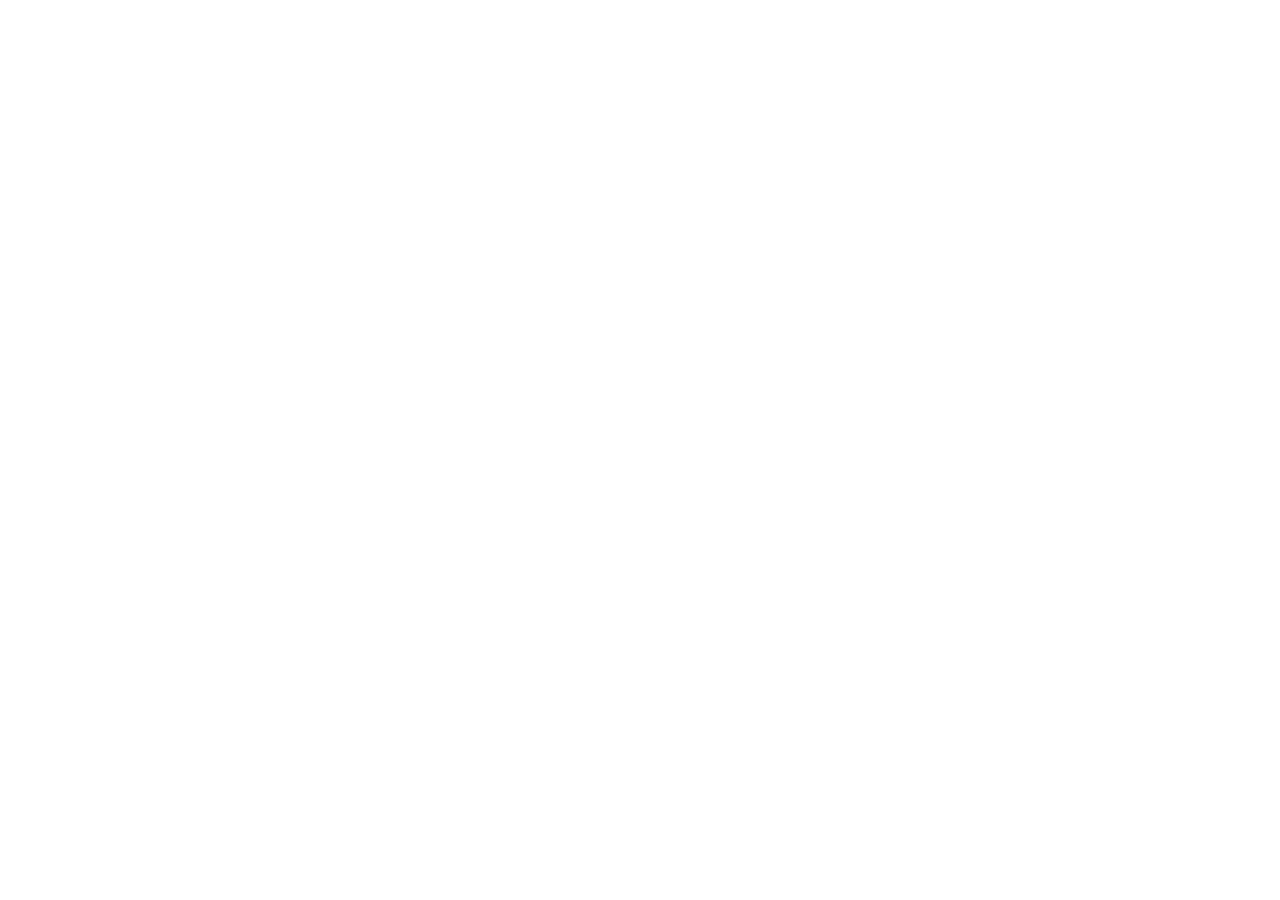
==== acc.html @ 641151d8 "maryem" ====
<!DOCTYPE html>
<html lang="en">
<head>
    <meta charset="UTF-8">
    <meta name="viewport" content="width=device-width, initial-scale=1.0">
    <title>Document</title>
</head>
<body>
    
</body>
</html>
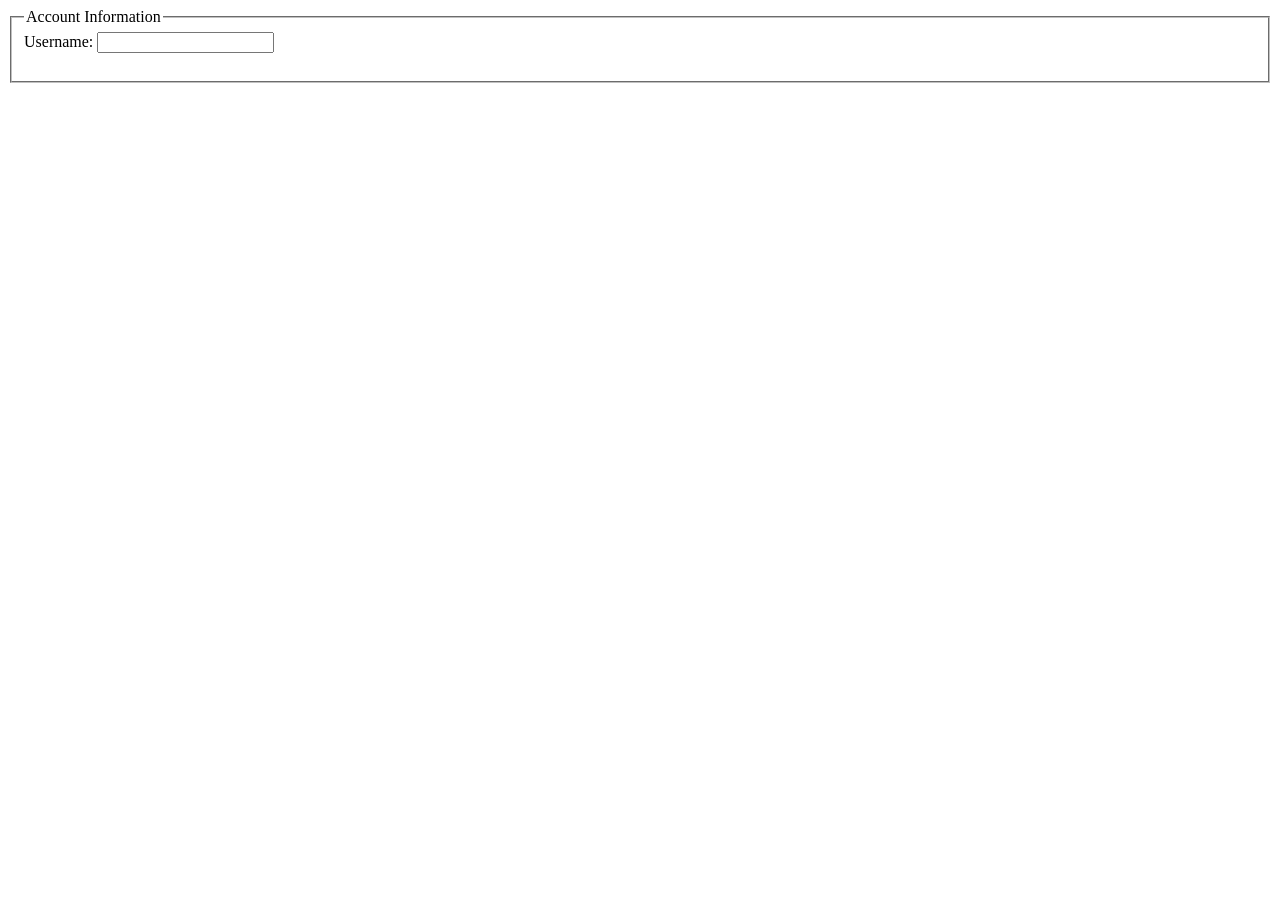
==== commit fd4758bc: "version 2" ====
--- a/acc.html
+++ b/acc.html
@@ -6,6 +6,10 @@
     <title>Document</title>
 </head>
 <body>
-    
+    <fieldset>
+        <legend>Account Information</legend>
+        <label for="username">Username:</label>
+        <input type="text" id="username" name="username"><br><br>
+    </fieldset>
 </body>
 </html>
